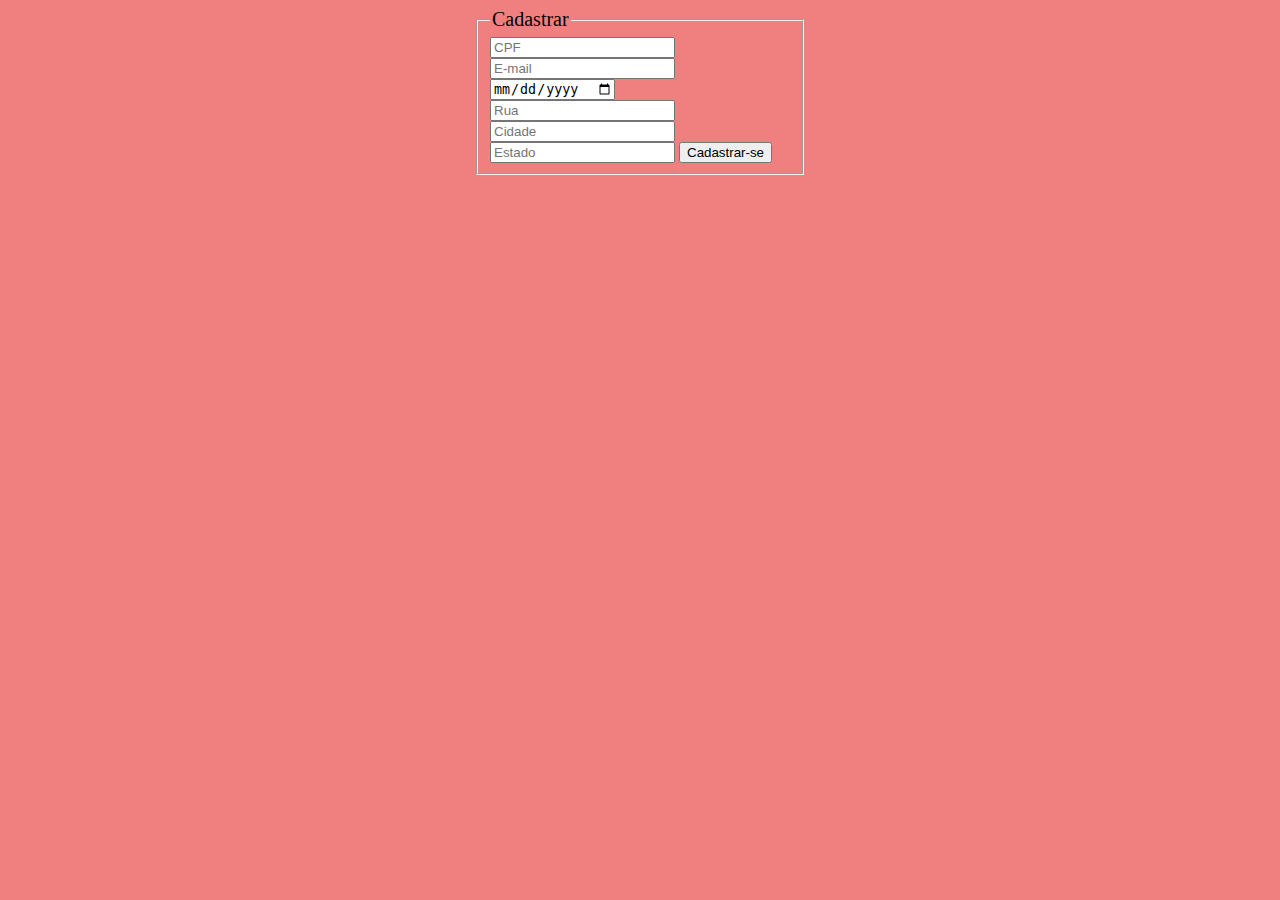
==== index.html @ 5667507d "Add files via upload" ====
<html>
<head>
<meta charset utf="8">
<title>Dg divulga��es</title>
</head>
<body bgcolor="LightCoral">
<form name="meuForm" method="post" id="formulario">
   <fieldset style="width: 300px; margin: 0 auto; margin-bottom: 50px">
            <legend style="font-size: 20px">Cadastrar</legend>
            <input type="text" name="cpf" placeholder="CPF" class="form" maxlength="14" autocomplete="off" onkeydown="javascript: fMasc( this, mCPF );" >
            <input type="email" name="email" placeholder="E-mail" class="form">
            <input type="date" name="data" placeholder="Data de nascimento" class="form">
            <input type="text" name="rua" placeholder="Rua" class="form">
            <input type="text" name="cidade" placeholder="Cidade" class="form">
            <input type="text" name="estado" placeholder="Estado" class="form" maxlength="2">
<input type="submit" value="Cadastrar-se" class="ui-button form">
        </fieldset></form> 
</body>
</html>
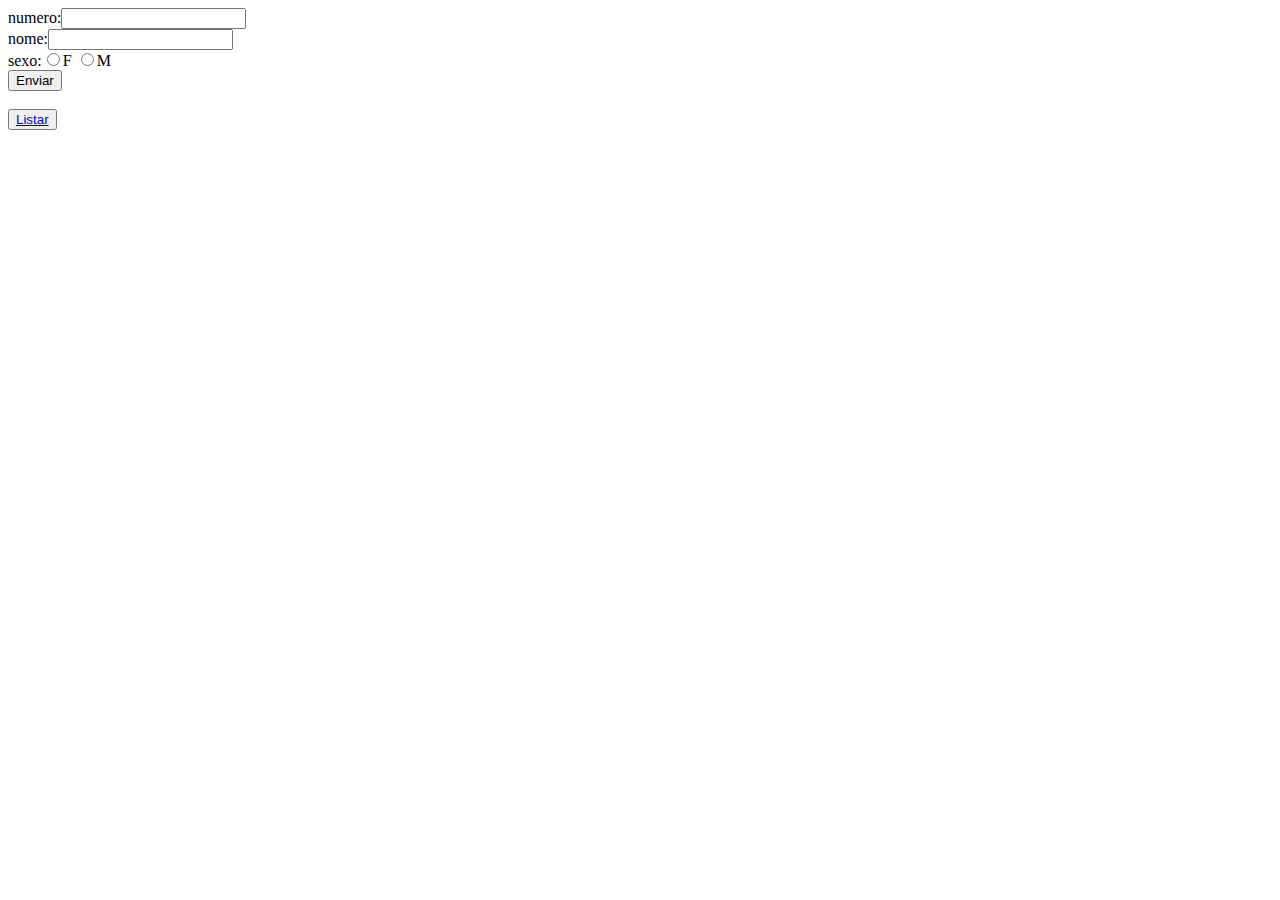
==== commit 0eaa691e: "Add files via upload" ====
--- a/index.html
+++ b/index.html
@@ -1,20 +1,19 @@
+<!DOCTYPE html>
 <html>
 <head>
-<meta charset utf="8">
-<title>Dg divulga��es</title>
+	<title>Index</title>
 </head>
-<body bgcolor="LightCoral">
-<form name="meuForm" method="post" id="formulario">
-   <fieldset style="width: 300px; margin: 0 auto; margin-bottom: 50px">
-            <legend style="font-size: 20px">Cadastrar</legend>
-            <input type="text" name="cpf" placeholder="CPF" class="form" maxlength="14" autocomplete="off" onkeydown="javascript: fMasc( this, mCPF );" >
-            <input type="email" name="email" placeholder="E-mail" class="form">
-            <input type="date" name="data" placeholder="Data de nascimento" class="form">
-            <input type="text" name="rua" placeholder="Rua" class="form">
-            <input type="text" name="cidade" placeholder="Cidade" class="form">
-            <input type="text" name="estado" placeholder="Estado" class="form" maxlength="2">
-<input type="submit" value="Cadastrar-se" class="ui-button form">
-        </fieldset>-</form> 
+<body>
+	<form action="cadatro.php" method="POST">
+		numero:<input type="tex" name="numero"><br>
+		nome:<input type="text" name="nome"><br>
+		sexo:<input type="radio" value="F" name="sexo">F
+		<input type="radio" value="M" name="sexo">M<br>
+		<input type="submit" value="Enviar" >
+		
+	</form><br>
+
+	<button><a href="listar.php">Listar</a></button>
+
 </body>
 </html>